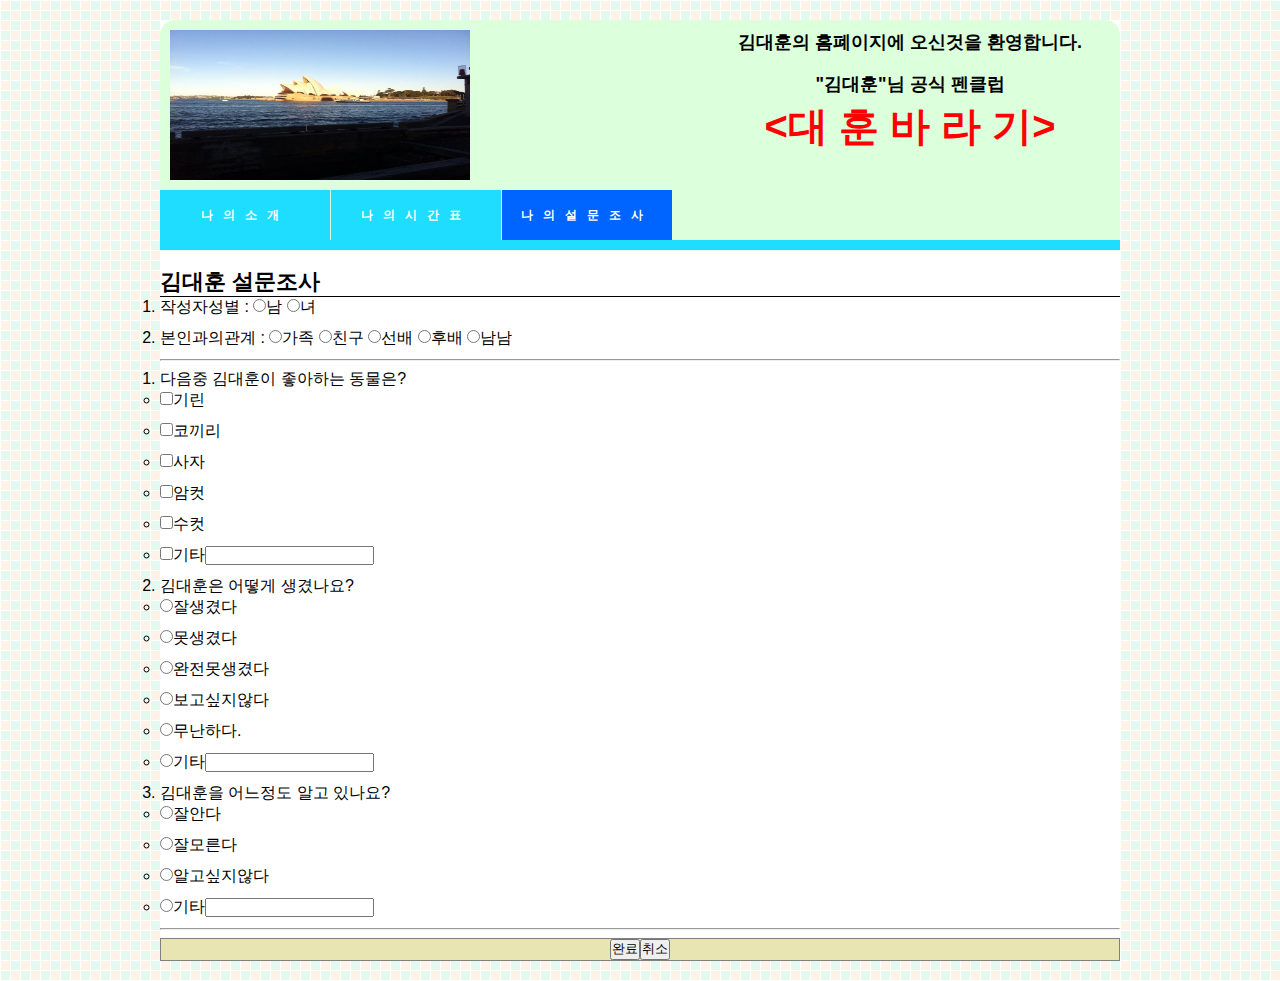
==== 60112318/index3.html @ d5202e5b "git_hw1" ====
<!DOCTYPE html>
<html lang="ko">

	<head>
		<meta charset="utf-8">
		<link href="./style.css" type ="text/css" rel="stylesheet" />
		<title>김대훈</title>
	</head>
	
	<body>
	<div id="wrap">
		<div id="header">
			<div id="header_left">
				<img src="./images/오페라하우스.jpg" width="300" height="150" alt="opera">
			</div>
			<div id="header_right">
				<h2><b>김대훈의 홈폐이지에 오신것을 환영합니다.</b></h2><br/>
					<h2>"김대훈"님 공식 펜클럽</h2><br/>
					<h2 style="font-size:40px;color:red;">&#60;대 훈 바 라 기&#62;</h2>
			</div>
			<div id="navbar">
				<ul>
					<li><a href="./index.html">나의소개</a></li>
					<li><a href="./index2.html">나의시간표</a></li>
					<li><a href="./index3.html" class="selected">나의설문조사</a></li>
				</ul>
			</div>
			<div id="line"></div>
		</div>
		<div id="content">
			<br/>
			<form action="#" method="post">
				<h1>김대훈 설문조사</h1><div id="line2"></div>
				<ol>
					<li>작성자성별 : <input type="radio" name="sex" value="m"/>남
						       		 <input type="radio" name="sex" value="f"/>녀
					</li>
					<li>본인과의관계 : <input type="radio" name="relation" value="r1"/>가족
						      		   <input type="radio" name="relation" value="r2"/>친구
							 		   <input type="radio" name="relation" value="r3"/>선배
							 		   <input type="radio" name="relation" value="r4"/>후배
							  		   <input type="radio" name="relation" value="r5"/>남남
					</li>
				</ol>
				<hr/>
						  
				<ol>
					<li><h3>다음중 김대훈이 좋아하는 동물은?</h3>
						<ul>
							<li><input type="Checkbox" name="animal" value="fi1"/>기린 </li>
							<li><input type="Checkbox" name="animal" value="fi2"/>코끼리 </li>
							<li><input type="Checkbox" name="animal" value="fi3"/>사자 </li>
							<li><input type="Checkbox" name="animal" value="fi4"/>암컷 </li>
							<li><input type="Checkbox" name="animal" value="fi5"/>수컷 </li>
							<li><input type="Checkbox" name="animal" value="fi6"/>기타<input type="text" name="animal"></li>
						</ul>
					</li>
					<li><h3>김대훈은 어떻게 생겼나요?</h3>
						<ul>
							<li><input type="radio" name="appearance" value="ap1"/>잘생겼다 </li>
							<li><input type="radio" name="appearance" value="ap2"/>못생겼다 </li>
							<li><input type="radio" name="appearance" value="ap3"/>완전못생겼다 </li>
							<li><input type="radio" name="appearance" value="ap4"/>보고싶지않다 </li>
							<li><input type="radio" name="appearance" value="ap5"/>무난하다. </li>
							<li><input type="radio" name="appearance" value="ap6"/>기타<input type="text" name="appearance"></li>
						</ul>
					</li>
					<li><h3>김대훈을 어느정도 알고 있나요?</h3>
						<ul>
							<li><input type="radio" name="friendly" value="fr1"/>잘안다</li>
							<li><input type="radio" name="friendly" value="fr2"/>잘모른다</li>
							<li><input type="radio" name="friendly" value="fr3"/>알고싶지않다</li>
							<li><input type="radio" name="friendly" value="fr4"/>기타<input type="text" name="friendly"/></li>
						</ul>
					</li>
				</ol><hr/>
			<table>
				<tr>
				<td><input type="button" value="완료"/><input type="button" value="취소"/></td>
				</tr>
			</table>
			</form>
		</div>
	</div>
	</body>
</html>
---- 60112318/style.css ----
html{color:#000;
	background:#FFF; 
	background-image:url('./images/배경이미지.jpg');
	padding:20px 0;
	font: 16px "맑은 고딕", "Malgun Gothic", "굴림", "Gulim", Verdana, Arial, Tahoma;
}
body,div,dl,dt,ul,ol,li,h1,h2,h3,h4,h5,h6,pre,code,form,input,button,textarea,p,blockquote,th,td{margin:0;padding:0;}
table{border-collapse:collapse;}
caption,th{margin-bottom:10px;}
h1,h2,h3,h4,h5,h6{font-size:100%;font-weight:normal;}
abbr,acronym{border:0;font-variant:normal;}
input,button,textarea,select,optgroup,option{font-family:inherit;font-size:inherit;font-style:inherit;font-weight:inherit;}
input,button,textarea,select{font-size:80%;}

/* layout */
#wrap {width:960px; margin:0 auto;background-color:#fff;}

/* Basic */
h1{font-size:22px;font-weight:bold;line-height:28px;}
h2 {font-size:18px;line-height:24px;font-weight:bold;}
table {width:100%;}
tr{text-align:center;}
th{text-align:center;font-weight:bold;background-color:#80E1C9;}
td{text-align:center;width:15%;border:1px solid gray;background-color:#E9E5B2;}
li{margin-bottom:10px;}
a{text-decoration:none;color:#282828;letter-spacing:10px;}


/* header */
#header {width:100%; height:200px;clear:both;
	background-color:#DCFFDC;
	-moz-border-radius-topleft: 15px;
	-moz-border-radius-topright: 15px;
	border-radius: 15px 15px 0 0;
}
#header_left{width:400px; float:left;display:inline-block;color:#FFF;
	padding:10px; height:150px;}
#header_right{width:400px; float:right;text-align:center;
	padding:10px; height:150px;}
#line {width:100%; height:15px;background-color:#1EDDFF;}


/* content */
#content {width:100%;clear:both;background-color:#fff;}
#content_image{float:left;padding:30px;background-color:#fff;}
#content_main{width:100%;float:left;text-align:left;background-color:#fff;}
#content_timetable{margin:auto;}
#line2 {width:100%; height:1px;background-color:black;}

/* navbar */
#navbar {width:960px; height:50px;background-color:#DCFFDC;clear:both;}
#navbar ul {margin:0;padding:0;}
#navbar ul li {float:left;list-style:none;}
#navbar ul li a{
	color:#fff; background-color:#1EDDFF;
	display:block;
	width:150px;
	text-align:center;
	padding:0px 10px; 
	font: bold 12px/50px Tahoma;
	text-decoration:none;
	margin-right:1px;
}
#navbar ul li a.selected {background-color:#0064FF;}
#navbar ul li a:hover {background-color:#000069;}
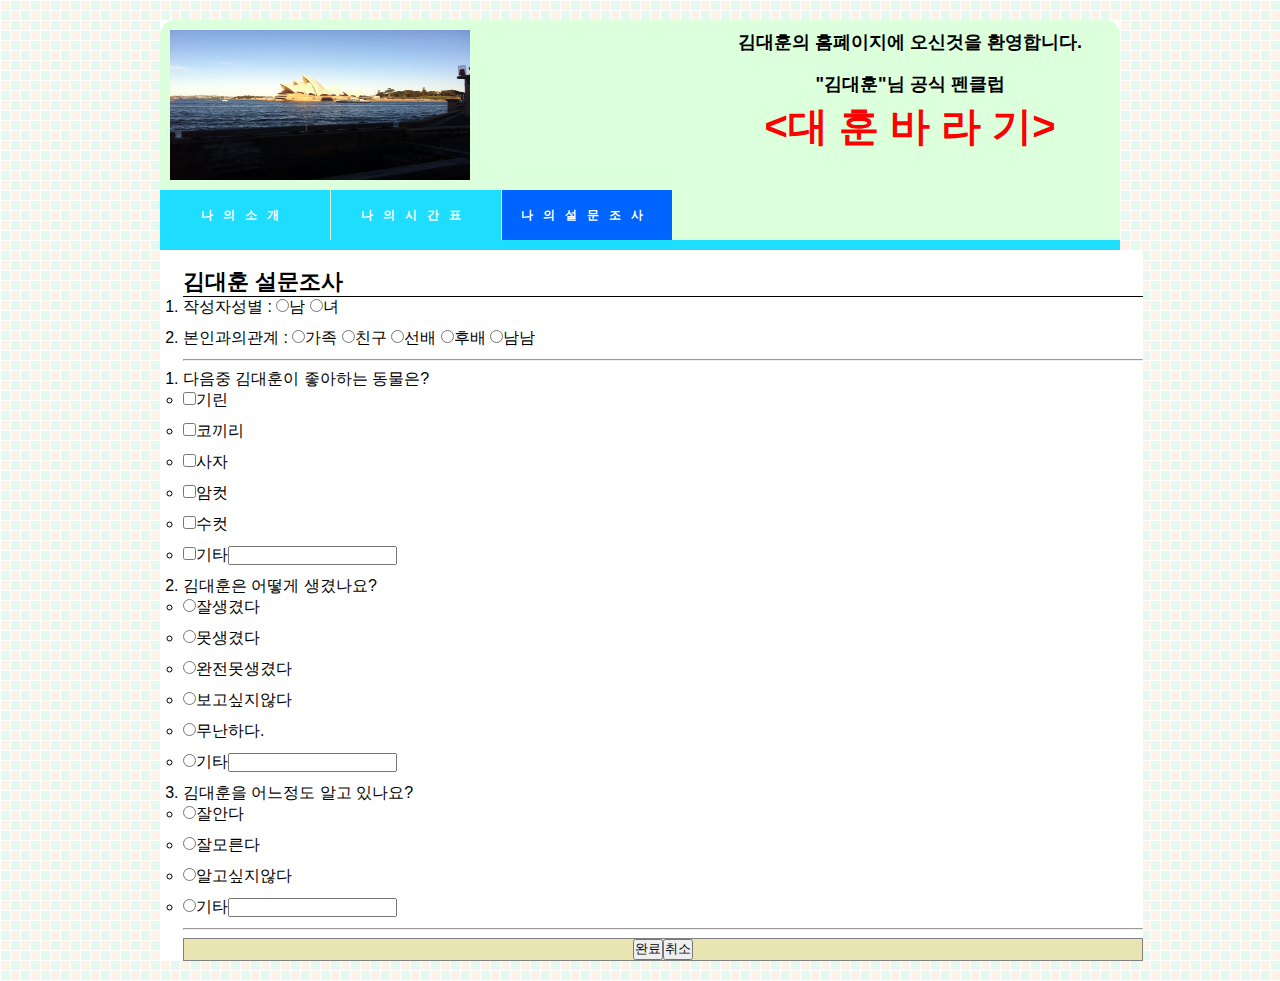
==== commit 1b996377: "git_hw1" ====
--- a/60112318/index3.html
+++ b/60112318/index3.html
@@ -27,7 +27,7 @@
 			</div>
 			<div id="line"></div>
 		</div>
-		<div id="content">
+		<div id="content_form">
 			<br/>
 			<form action="#" method="post">
 				<h1>김대훈 설문조사</h1><div id="line2"></div>
--- a/60112318/style.css
+++ b/60112318/style.css
@@ -6,9 +6,15 @@
 }
 body,div,dl,dt,ul,ol,li,h1,h2,h3,h4,h5,h6,pre,code,form,input,button,textarea,p,blockquote,th,td{margin:0;padding:0;}
 table{border-collapse:collapse;}
+fieldset,img{border:0;}
+address,caption,cite,code,dfn,em,strong,th,var,optgroup{font-style:inherit;font-weight:inherit;}
+del,ins{text-decoration:none;}
 caption,th{margin-bottom:10px;}
 h1,h2,h3,h4,h5,h6{font-size:100%;font-weight:normal;}
+q:before,q:after{content:'';}
 abbr,acronym{border:0;font-variant:normal;}
+sup{vertical-align:baseline;}
+sub{vertical-align:baseline;}
 input,button,textarea,select,optgroup,option{font-family:inherit;font-size:inherit;font-style:inherit;font-weight:inherit;}
 input,button,textarea,select{font-size:80%;}
 
@@ -37,11 +43,12 @@
 	padding:10px; height:150px;}
 #header_right{width:400px; float:right;text-align:center;
 	padding:10px; height:150px;}
-#line {width:100%; height:15px;background-color:#1EDDFF;}
+#line {width:100%; height:10px;background-color:#1EDDFF;}
 
 
 /* content */
 #content {width:100%;clear:both;background-color:#fff;}
+#content_form {width:100%; margin-left:23px; clear:both;background-color:#fff;}
 #content_image{float:left;padding:30px;background-color:#fff;}
 #content_main{width:100%;float:left;text-align:left;background-color:#fff;}
 #content_timetable{margin:auto;}
